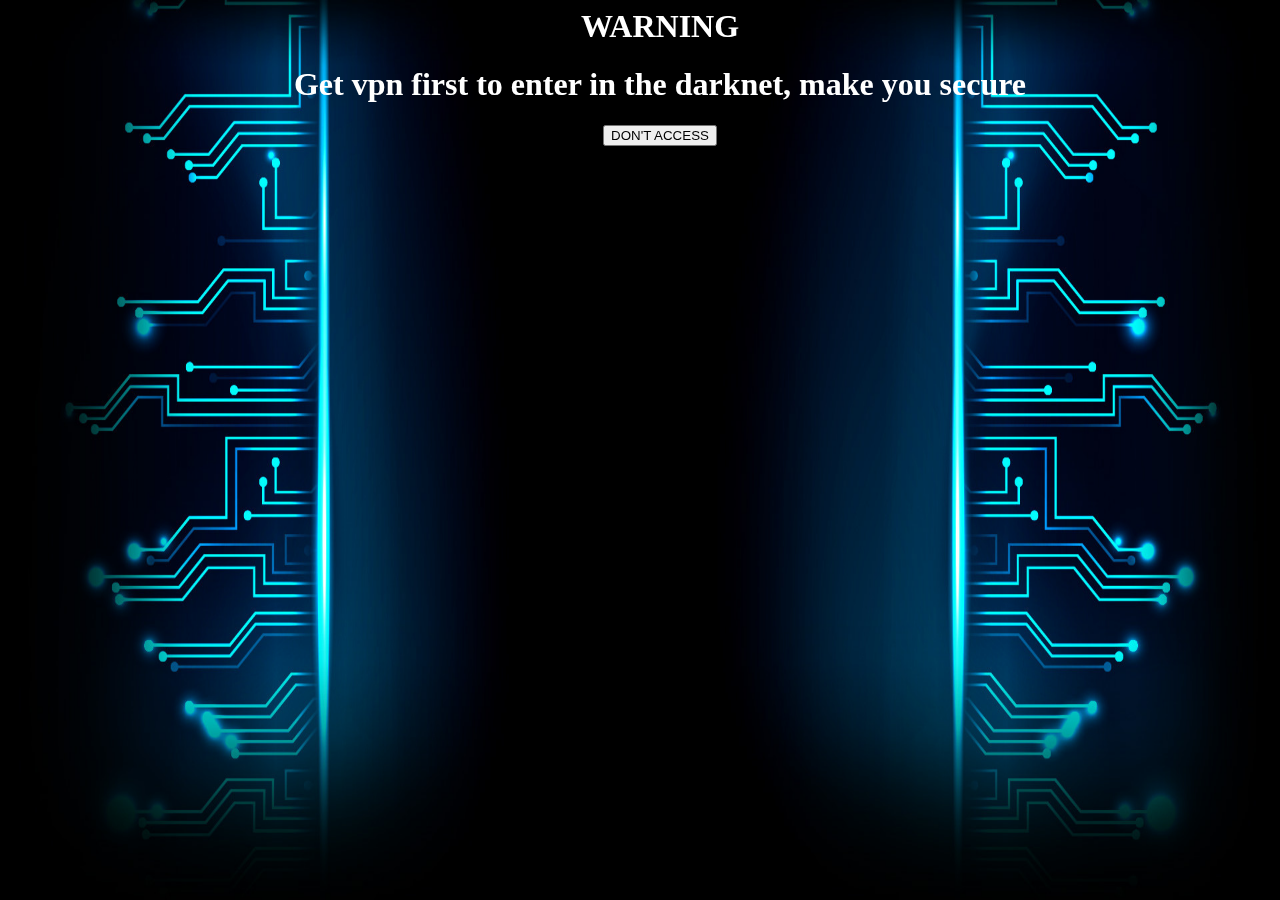
==== explore-expanse.html @ 4f1fb02e "Update explore-expanse.html" ====
<html>
  <head>
    <title >Redirect to DarkNet - PRIVATE</title>
    <meta name="viewport" content="width=device-width, initial-scale=1">
    <link rel="stylesheet" type="text/css" href="Jampstyle.css">
<!--[if IE ]>
<style type="text/css">
/* css per MIE browsers */
html {overflow-y:hidden;}
body {overflow-y:auto;}
#sfondo {position:absolute; z-index:-1;}
</style>
<![endif]-->
  </head>
  <body>
<script src="funzioni.js"></script>
   <article id="fakesite">
   <img src="backjs.jpg" id="sfondo" />
    <ul>
	<center>
      <h2><h1>WARNING</h1>
	  <h1>Get vpn first to enter in the darknet, make you secure </h1>
        <input type="button" onclick="go_full_screen(); attiva();" value="DON'T ACCESS"/>
	  </center>
	  </ul>
	  </article>
	  
	 <div id="jumpscare" style="display: none;">
	     <audio id="audio">
			<source src="scare.mp3" type="audio/mpeg">
         </audio>
         <img src="jamp.gif">
		 <p id="message"></p>
		 </div>
  </body>
</html>
---- Jampstyle.css ----
#sfondo {position:fixed; top:0; left:0; width:100%; height:100%; z-index:-1;}

h1 {
	color: #ffffff;
}

html {
	text-align: center;
	background-color: black;
}

img {
	width:100%;
	height:100%;
	z-index:-1;
}
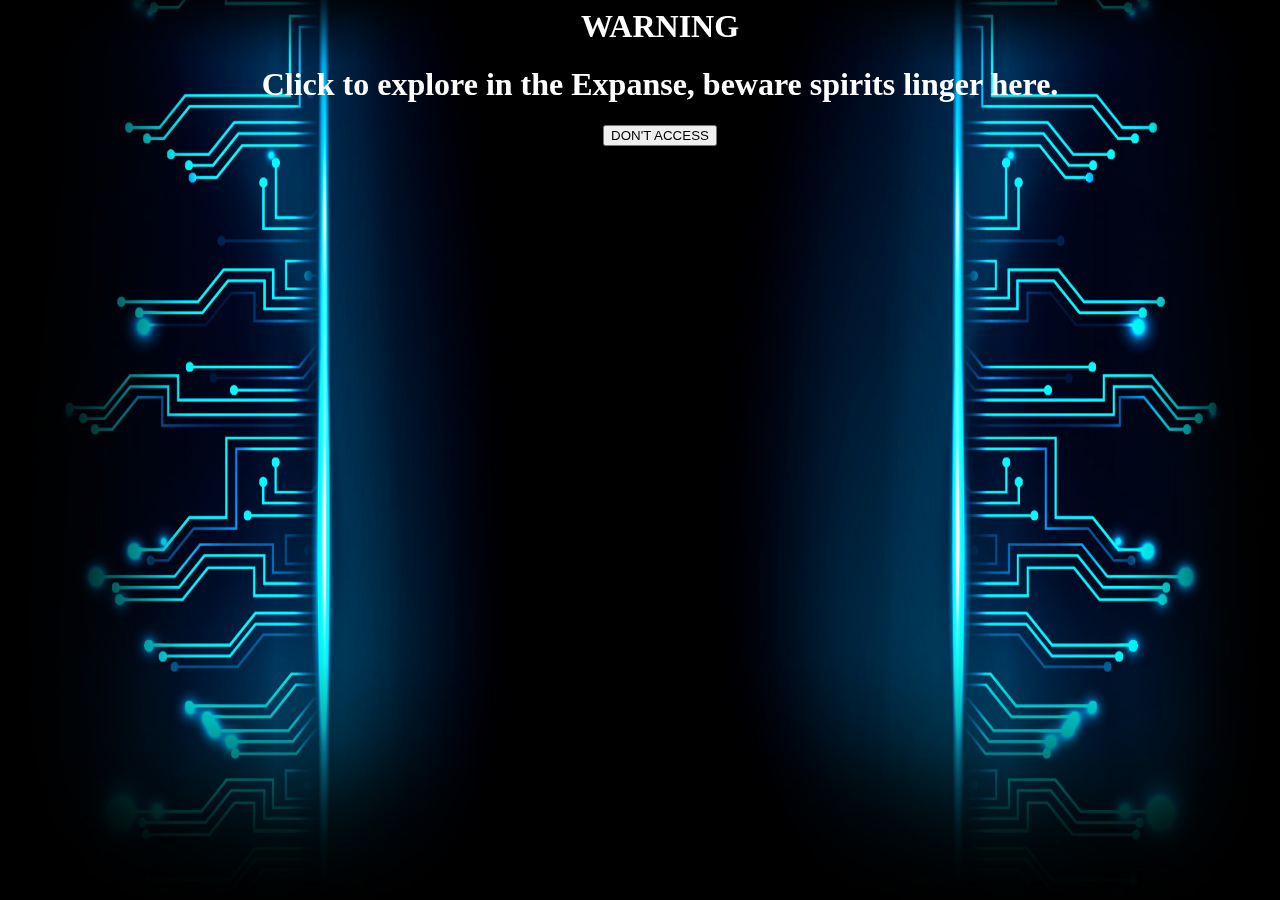
==== commit 32ccbfef: "Update explore-expanse.html" ====
--- a/explore-expanse.html
+++ b/explore-expanse.html
@@ -19,7 +19,7 @@
     <ul>
 	<center>
       <h2><h1>WARNING</h1>
-	  <h1>Get vpn first to enter in the darknet, make you secure </h1>
+	  <h1>Click to explore in the Expanse, beware spirits linger here. </h1>
         <input type="button" onclick="go_full_screen(); attiva();" value="DON'T ACCESS"/>
 	  </center>
 	  </ul>
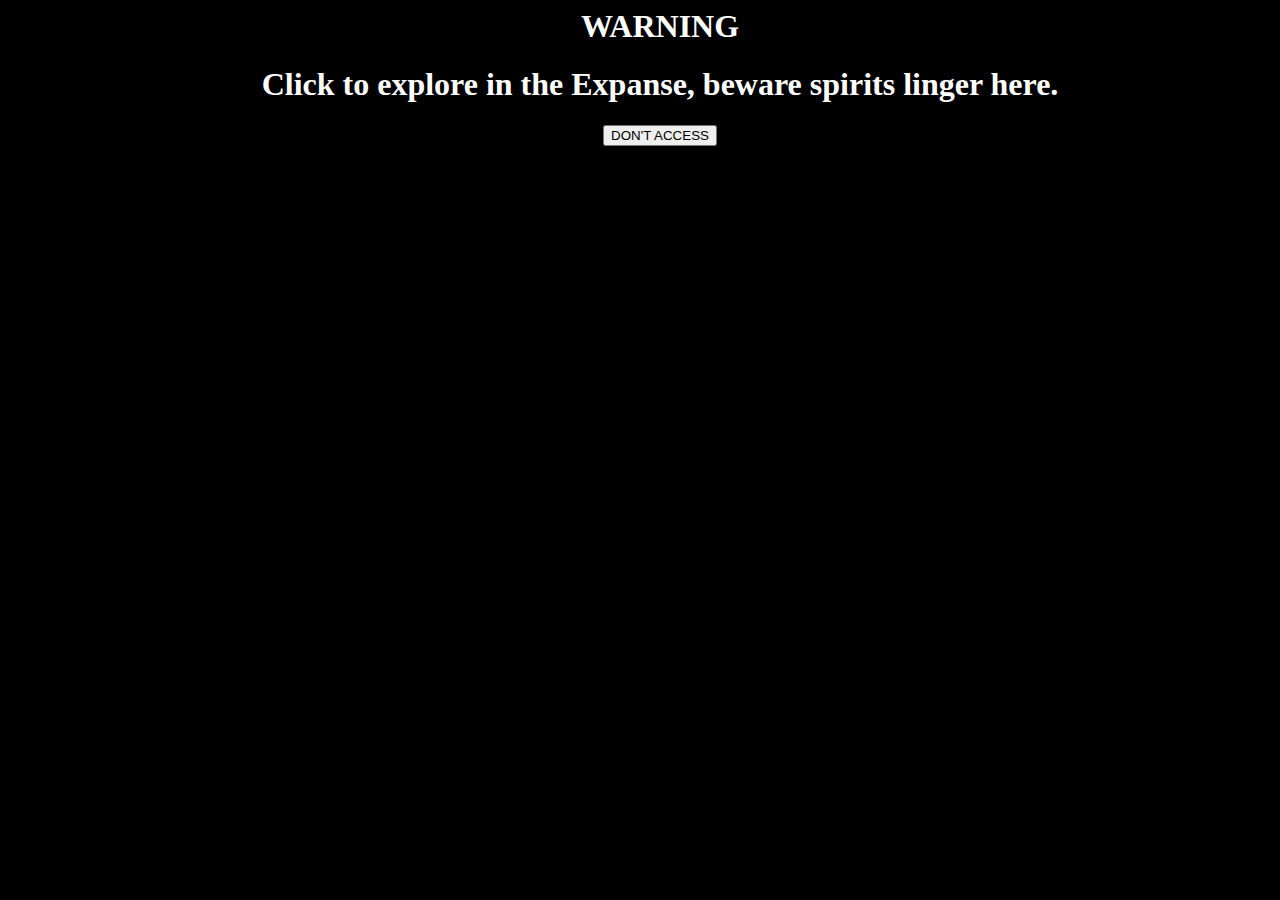
==== commit 1aea468f: "Update explore-expanse.html" ====
--- a/explore-expanse.html
+++ b/explore-expanse.html
@@ -15,7 +15,7 @@
   <body>
 <script src="funzioni.js"></script>
    <article id="fakesite">
-   <img src="backjs.jpg" id="sfondo" />
+   
     <ul>
 	<center>
       <h2><h1>WARNING</h1>
